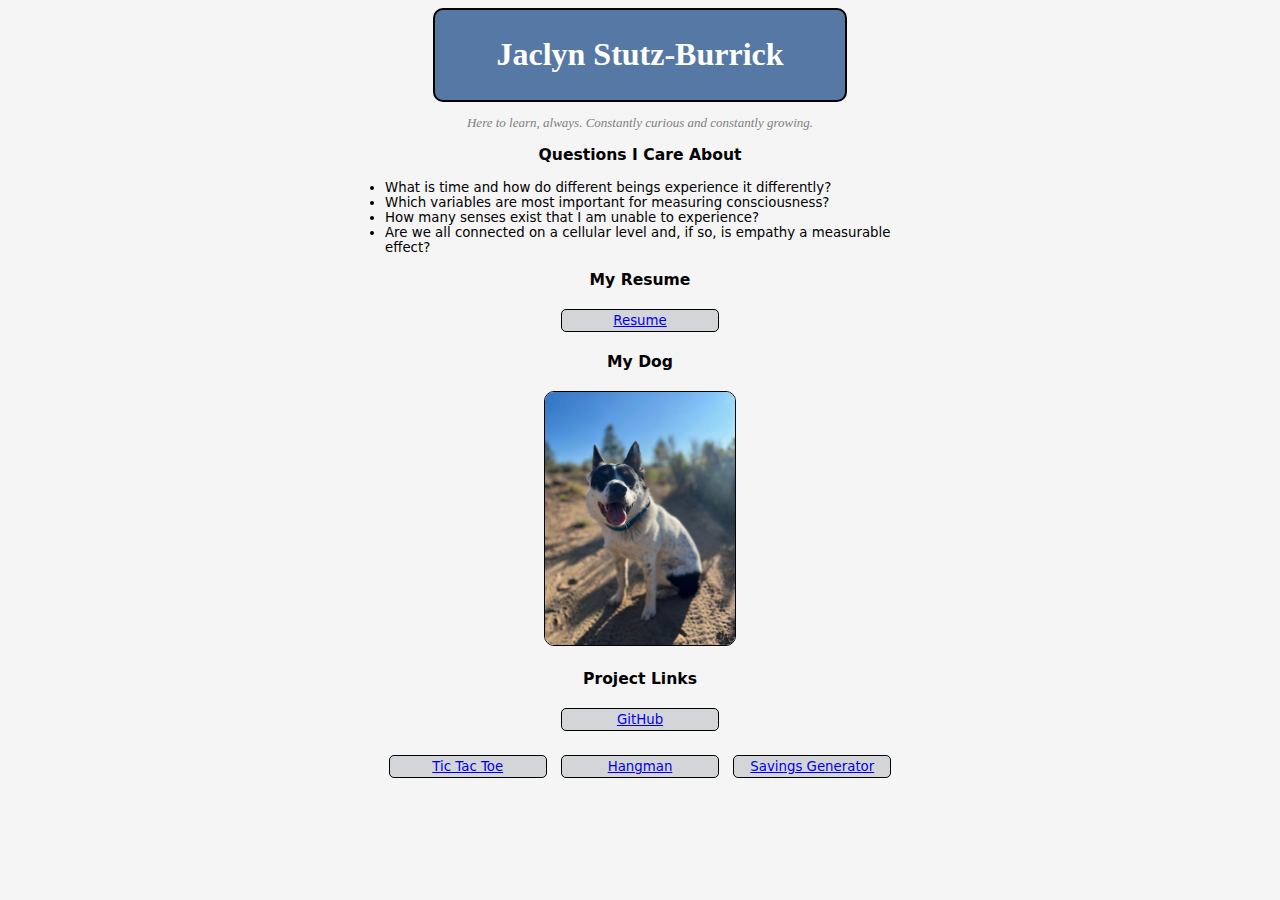
==== Jaclyn_website/index.html @ a07ea208 "updating Jaclyn_website formatting" ====
<!DOCTYPE html>
<html lang="en">

<head>
    <link rel="stylesheet" href="styles.css" />
</head>

<head>
    <meta charset="UTF-8">
    <title>Jaclyn Stutz-Burrick</title>
</head>


<body>
    <div class="box-one header"><h1>Jaclyn Stutz-Burrick</h1></div>
    <div class="sub-text header">
        <p>Here to learn, always. Constantly curious and constantly growing.</p>
    </div>
    
    <div class="basic-text">

        <h3>Questions I Care About</h3>
        <ul>
            <li>What is time and how do different beings experience it differently?</li>
            <li>Which variables are most important for measuring consciousness?</li>
            <li>How many senses exist that I am unable to experience?</li>
            <li>Are we all connected on a cellular level and, if so, is empathy a measurable effect?</li>
        </ul>

        <h3>My Resume</h3>
        <p>
            <div class="box-two"><a href="resume.html">Resume</a></div>
        </p>

        <h3>My Dog</h3>
        <img src="fig.jpg"> 

        <h3>Project Links</h3>
        <p><div class="box-two"><a href="https://github.com/JaclynSB">GitHub</a></div></p>
        <p>
            <div class="box-two"><a href="https://github.com/JaclynSB/Games/blob/main/tictactoe_pygame.py">Tic Tac Toe</a></div>
            <div class="box-two"><a href="https://github.com/JaclynSB/Games/blob/main/hangman.py">Hangman</a></div>
            <div class="box-two"><a href="https://github.com/JaclynSB/Games/blob/main/savings_generator.py">Savings Generator</a></div>  
        </p>
    </div>


    
</body>
</html>
---- Jaclyn_website/styles.css ----
.box-one {
    background-color: rgb(86, 120, 164);
    color: white;
    margin: 5px auto;
    width: 400px;
    padding: 5px;
    border: 2px solid black;
    border-radius: 10px;
}

.box-two {
    display: inline-block;
    background-color: rgb(211, 213, 217);
    text-align: center;
    margin: 5px;
    width: 150px;
    padding: 3px;
    border: 1px solid black;
    border-radius: 5px;
}

.box-two:hover {
    box-shadow: 0 0 2px 1px rgba(3, 79, 105, 0.5);
}

body {
    background-color: whitesmoke;
    text-align: center;
}

ul {
    width: 550px;
    text-align: left;
    margin: 5px auto;
}

.header {
    text-align: center;
}

.basic-text {
    color: black;
    font-family: system-ui;
    font-size: smaller;
}

.sub-text {
    color: gray;
    font-family: Georgia, serif;
    font-size: small;
    font-style: italic;
}

img {
    display: inline-block;
    border-radius: 10px;
    margin: 5px;
    border: 1px solid black;
    width: 15%;
}
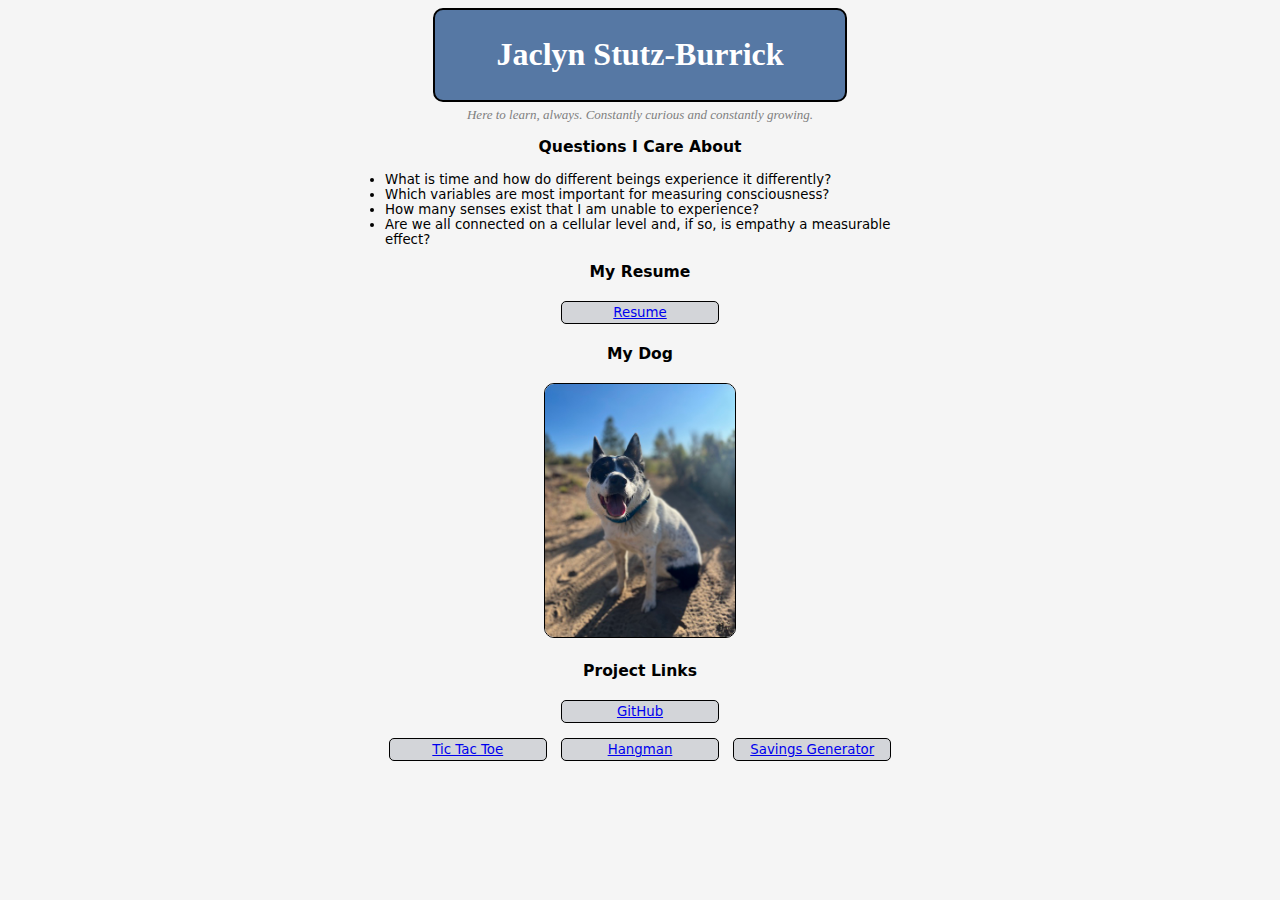
==== commit 84af391c: "updating website to host on google sites" ====
--- a/Jaclyn_website/index.html
+++ b/Jaclyn_website/index.html
@@ -12,10 +12,8 @@
 
 
 <body>
-    <div class="box-one header"><h1>Jaclyn Stutz-Burrick</h1></div>
-    <div class="sub-text header">
-        <p>Here to learn, always. Constantly curious and constantly growing.</p>
-    </div>
+    <div class="top-box header"><h1>Jaclyn Stutz-Burrick</h1></div>
+    <div class="sub-text header">Here to learn, always. Constantly curious and constantly growing.</div>
     
     <div class="basic-text">
 
@@ -29,18 +27,18 @@
 
         <h3>My Resume</h3>
         <p>
-            <div class="box-two"><a href="resume.html">Resume</a></div>
+            <div class="link-box"><a href="resume.html">Resume</a></div>
         </p>
 
         <h3>My Dog</h3>
         <img src="fig.jpg"> 
 
         <h3>Project Links</h3>
-        <p><div class="box-two"><a href="https://github.com/JaclynSB">GitHub</a></div></p>
+        <p><div class="link-box"><a href="https://github.com/JaclynSB">GitHub</a></div></p>
         <p>
-            <div class="box-two"><a href="https://github.com/JaclynSB/Games/blob/main/tictactoe_pygame.py">Tic Tac Toe</a></div>
-            <div class="box-two"><a href="https://github.com/JaclynSB/Games/blob/main/hangman.py">Hangman</a></div>
-            <div class="box-two"><a href="https://github.com/JaclynSB/Games/blob/main/savings_generator.py">Savings Generator</a></div>  
+            <div class="link-box"><a href="https://github.com/JaclynSB/Games/blob/main/tictactoe_pygame.py">Tic Tac Toe</a></div>
+            <div class="link-box"><a href="https://github.com/JaclynSB/Games/blob/main/hangman.py">Hangman</a></div>
+            <div class="link-box"><a href="https://github.com/JaclynSB/Games/blob/main/savings_generator.py">Savings Generator</a></div>  
         </p>
     </div>
 
--- a/Jaclyn_website/styles.css
+++ b/Jaclyn_website/styles.css
@@ -1,4 +1,29 @@
-.box-one {
+ul {
+    width: 550px;
+    text-align: left;
+    margin: 5px auto;
+}
+
+p {
+    width: 550px;
+    text-align: left;
+    margin: 5px auto;
+}
+
+img {
+    display: inline-block;
+    border-radius: 10px;
+    margin: 5px;
+    border: 1px solid black;
+    width: 15%;
+}
+
+body {
+    background-color: whitesmoke;
+    text-align: center;
+}
+
+.top-box {
     background-color: rgb(86, 120, 164);
     color: white;
     margin: 5px auto;
@@ -8,7 +33,7 @@
     border-radius: 10px;
 }
 
-.box-two {
+.link-box {
     display: inline-block;
     background-color: rgb(211, 213, 217);
     text-align: center;
@@ -19,19 +44,8 @@
     border-radius: 5px;
 }
 
-.box-two:hover {
+.link-box:hover {
     box-shadow: 0 0 2px 1px rgba(3, 79, 105, 0.5);
-}
-
-body {
-    background-color: whitesmoke;
-    text-align: center;
-}
-
-ul {
-    width: 550px;
-    text-align: left;
-    margin: 5px auto;
 }
 
 .header {
@@ -51,10 +65,12 @@
     font-style: italic;
 }
 
-img {
+.right-text {
     display: inline-block;
-    border-radius: 10px;
-    margin: 5px;
-    border: 1px solid black;
-    width: 15%;
-}+    text-align: right auto;
+    width: 500px;
+}
+
+/* .container {
+    display: flex;
+} */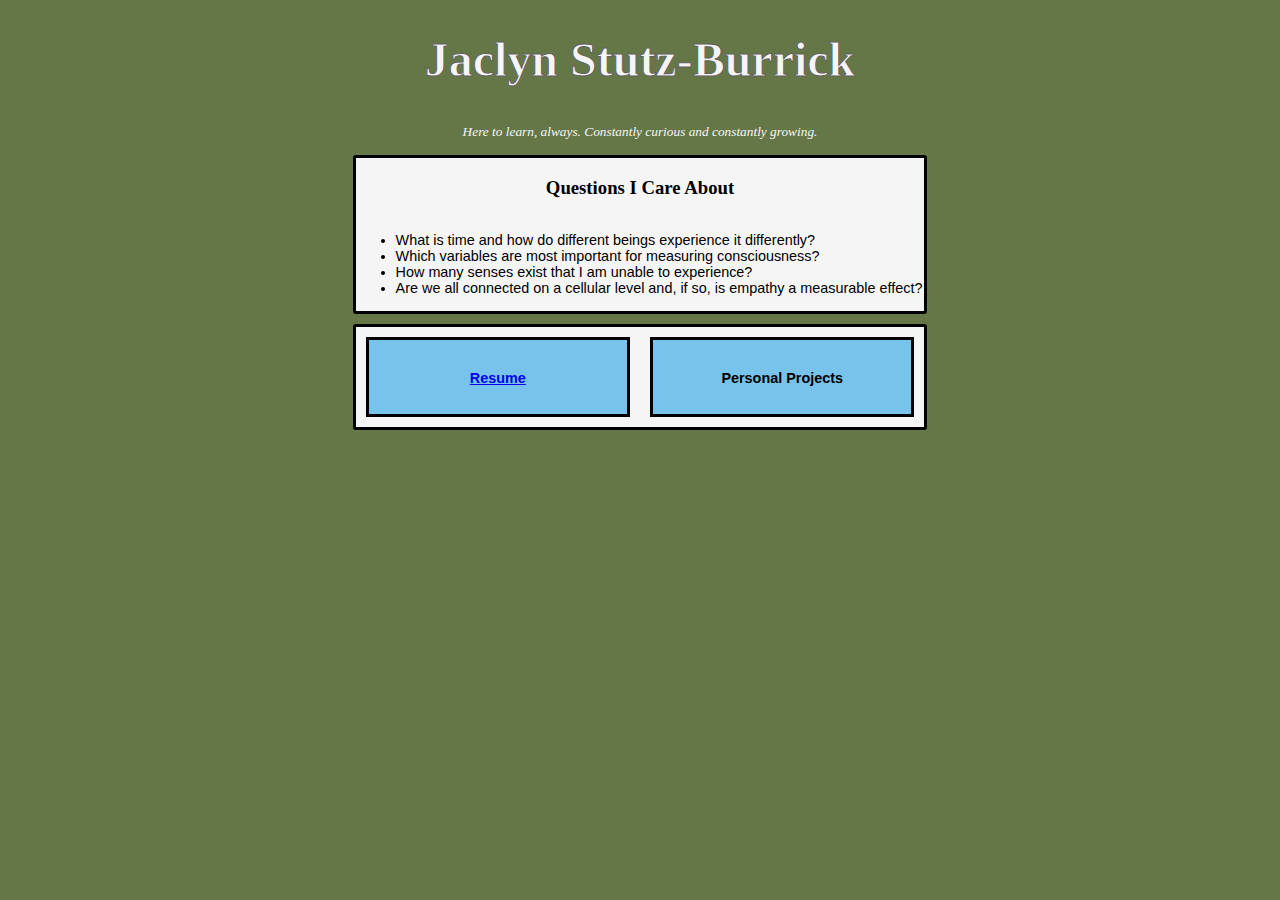
==== commit b3dfd727: "updated index.html based on new style guide" ====
--- a/Jaclyn_website/index.html
+++ b/Jaclyn_website/index.html
@@ -2,47 +2,37 @@
 <html lang="en">
 
 <head>
-    <link rel="stylesheet" href="styles.css" />
+    <link rel="stylesheet" href="style.css"/>
 </head>
-
 <head>
-    <meta charset="UTF-8">
-    <title>Jaclyn Stutz-Burrick</title>
+    <title>Practice Document</title>
 </head>
-
 
 <body>
     <div class="top-box header"><h1>Jaclyn Stutz-Burrick</h1></div>
     <div class="sub-text header">Here to learn, always. Constantly curious and constantly growing.</div>
-    
-    <div class="basic-text">
 
+    <nav class="flex-container">
         <h3>Questions I Care About</h3>
-        <ul>
+        <ul class="basic-text">
             <li>What is time and how do different beings experience it differently?</li>
             <li>Which variables are most important for measuring consciousness?</li>
             <li>How many senses exist that I am unable to experience?</li>
             <li>Are we all connected on a cellular level and, if so, is empathy a measurable effect?</li>
         </ul>
+    </nav>
 
-        <h3>My Resume</h3>
-        <p>
-            <div class="link-box"><a href="resume.html">Resume</a></div>
-        </p>
+    <nav class="flex-container">
+        <nav class="flex-container-2 basic-text">
+            <div><a href="resume.html">Resume</a></div>
+            <div>Personal Projects</div>
+        </nav>
+        <!-- <nav class="flex-container-2 basic-text">
+            <div>Hello, World 2</div>
+            <div>My name is Jaclyn 2</div>
+        </nav> -->
+    </nav>
 
-        <h3>My Dog</h3>
-        <img src="fig.jpg"> 
+</body>
 
-        <h3>Project Links</h3>
-        <p><div class="link-box"><a href="https://github.com/JaclynSB">GitHub</a></div></p>
-        <p>
-            <div class="link-box"><a href="https://github.com/JaclynSB/Games/blob/main/tictactoe_pygame.py">Tic Tac Toe</a></div>
-            <div class="link-box"><a href="https://github.com/JaclynSB/Games/blob/main/hangman.py">Hangman</a></div>
-            <div class="link-box"><a href="https://github.com/JaclynSB/Games/blob/main/savings_generator.py">Savings Generator</a></div>  
-        </p>
-    </div>
-
-
-    
-</body>
 </html>--- a/Jaclyn_website/style.css
+++ b/Jaclyn_website/style.css
@@ -0,0 +1,70 @@
+body {
+    background-color: rgb(101, 119, 70);
+}
+
+h3 {
+    text-align: center;
+}
+
+.top-box {
+    color: whitesmoke;
+    font-size:x-large;
+    font-family: Georgia, serif;
+    -webkit-text-stroke: 1px rgb(97, 95, 95);
+}
+
+.sub-text {
+    color: whitesmoke;
+    font-family: Georgia, serif;
+    font-size: smaller;
+    font-style: italic;
+    padding: 5px;
+}
+
+.header {
+    text-align: center;
+}
+
+.basic-text {
+    font-family: Arial, sans-serif;
+    font-size: 90%;
+}
+
+.flex-container {
+    display: flex;
+    width: 45%;
+    background-color: whitesmoke;
+    margin: 10px auto;
+    border: solid black;
+    border-radius: 3px;
+    flex-direction: column;
+}
+
+.flex-container div {
+    background-color: orange;
+    border: solid grey;
+    padding: 20px;
+    margin: 10px;
+    flex: 1;
+}
+
+.flex-container-2 {
+    display: flex;
+    background-color: whitesmoke;
+    border-radius: 3px;
+    height: 100px;
+}
+
+.flex-container-2 div {
+    background-color: rgb(120, 195, 235);
+    border: solid black;
+    padding: 30px;
+    font-weight: bold;
+    text-align: center;
+    flex: 1;
+}
+
+.flex-container-2 div:hover {
+    /* box-shadow: 0 0 0 2px aquamarine; */
+    background-color: rgb(92, 140, 235);
+}
